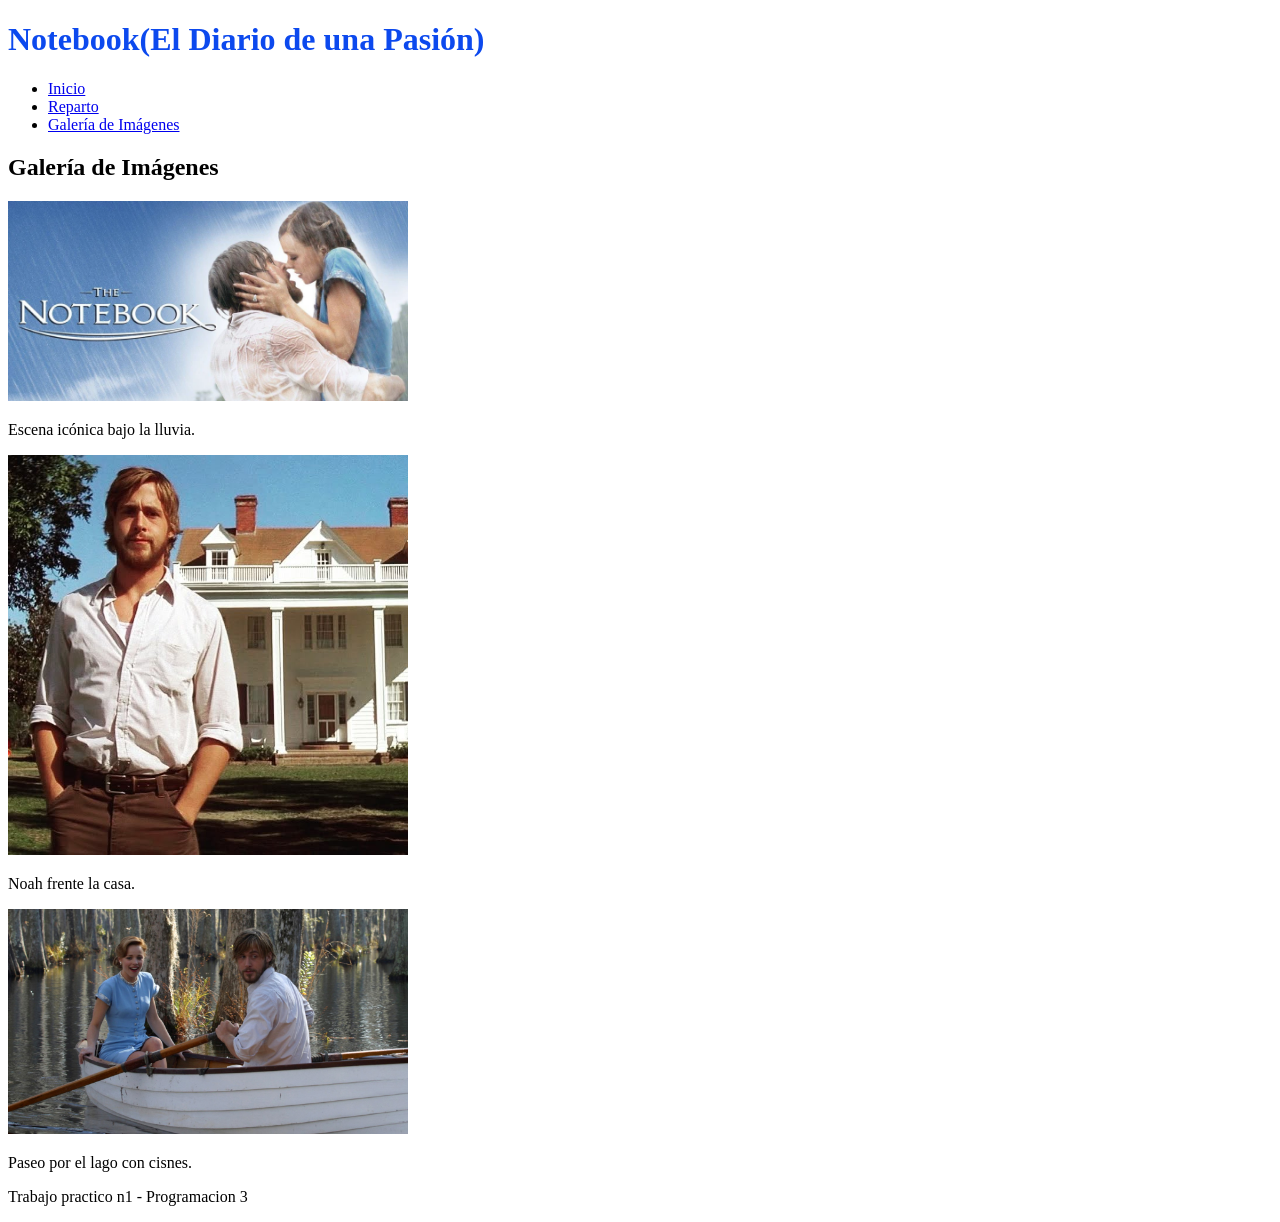
==== galeria.html @ 7464c293 "Adiccion de reparto.html y galeria.html, carpeta imagenes" ====
<!DOCTYPE html>
<html lang="es">
    <head>
        <meta charset="UTF-8"/>
        <title>The Notebook - Galería</title>
    </head>
    <!--Mantenemos el formato para conservar el orden y los enlances entre paginas-->
    <body>
        <header>
            <h1><span style="color:rgb(12, 73, 238)">Notebook(El Diario de una Pasión)</span></h1>
            <nav>
                <ul>
                    <li><a href="index.html">Inicio</a></li>
                    <li><a href="reparto.html">Reparto</a></li>
                    <li><a href="galeria.html">Galería de Imágenes</a></li>
                </ul>
            </nav>
        </header>
    <!--Seccion de imagenes-->
        <main>
            <section>
                <h2>Galería de Imágenes</h2>
                <article>
                    <img src="imagenes/thenotebookportada.webp" alt="Noah y Allie bajo la lluvia" width="400">
                    <p>Escena icónica bajo la lluvia.</p>
                </article>
                <article>
                    <img src="imagenes/house.jpg" alt="Casa iconica de la pelicula" width="400">
                    <p>Noah frente la casa.</p>
                </article>
                <article>
                    <img src="imagenes/barco.jpg" alt="Paseo en bote de los protagonistas" width="400">
                    <p>Paseo por el lago con cisnes.</p>
                </article>
            </section>
        </main>

        <footer>
            <p>Trabajo practico n1 - Programacion 3</p>
        </footer>
    </body>
</html>
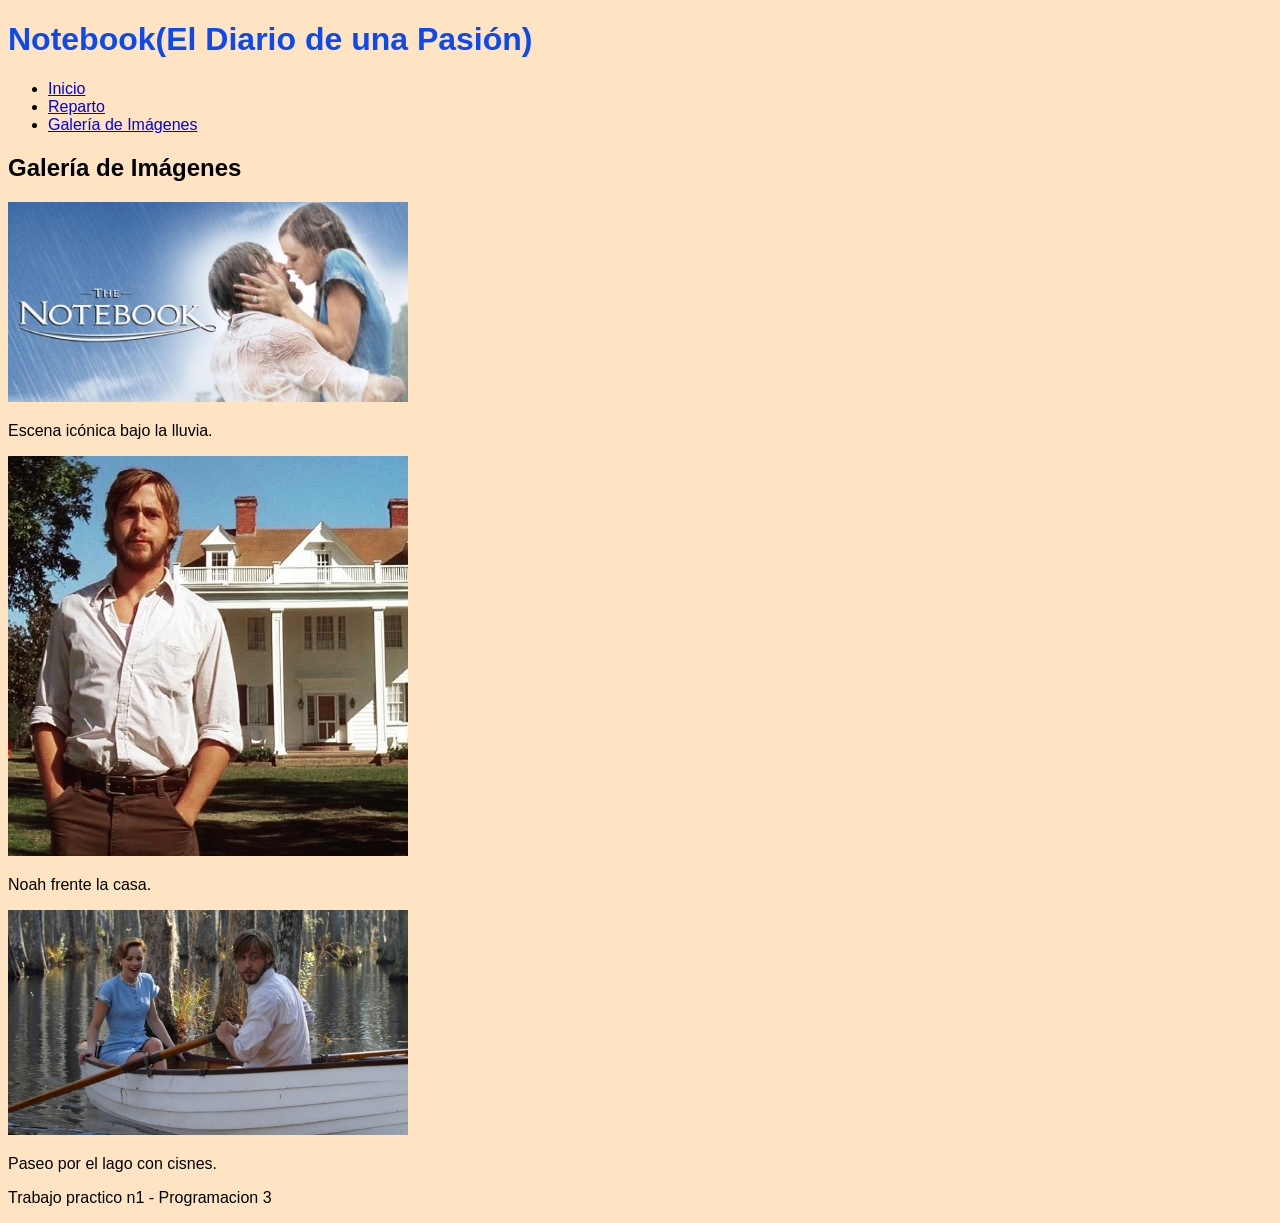
==== commit c4f28944: "adicion de carpeta css, archivo estilos.css" ====
--- a/galeria.html
+++ b/galeria.html
@@ -3,8 +3,11 @@
     <head>
         <meta charset="UTF-8"/>
         <title>The Notebook - Galería</title>
+        <link rel="stylesheet" href="css/estilos.css">
     </head>
+
     <!--Mantenemos el formato para conservar el orden y los enlances entre paginas-->
+    
     <body>
         <header>
             <h1><span style="color:rgb(12, 73, 238)">Notebook(El Diario de una Pasión)</span></h1>
@@ -16,7 +19,9 @@
                 </ul>
             </nav>
         </header>
+
     <!--Seccion de imagenes-->
+
         <main>
             <section>
                 <h2>Galería de Imágenes</h2>
--- a/css/estilos.css
+++ b/css/estilos.css
@@ -0,0 +1,4 @@
+body{
+    background-color: bisque;
+    font-family: Arial, sans-serif;
+}
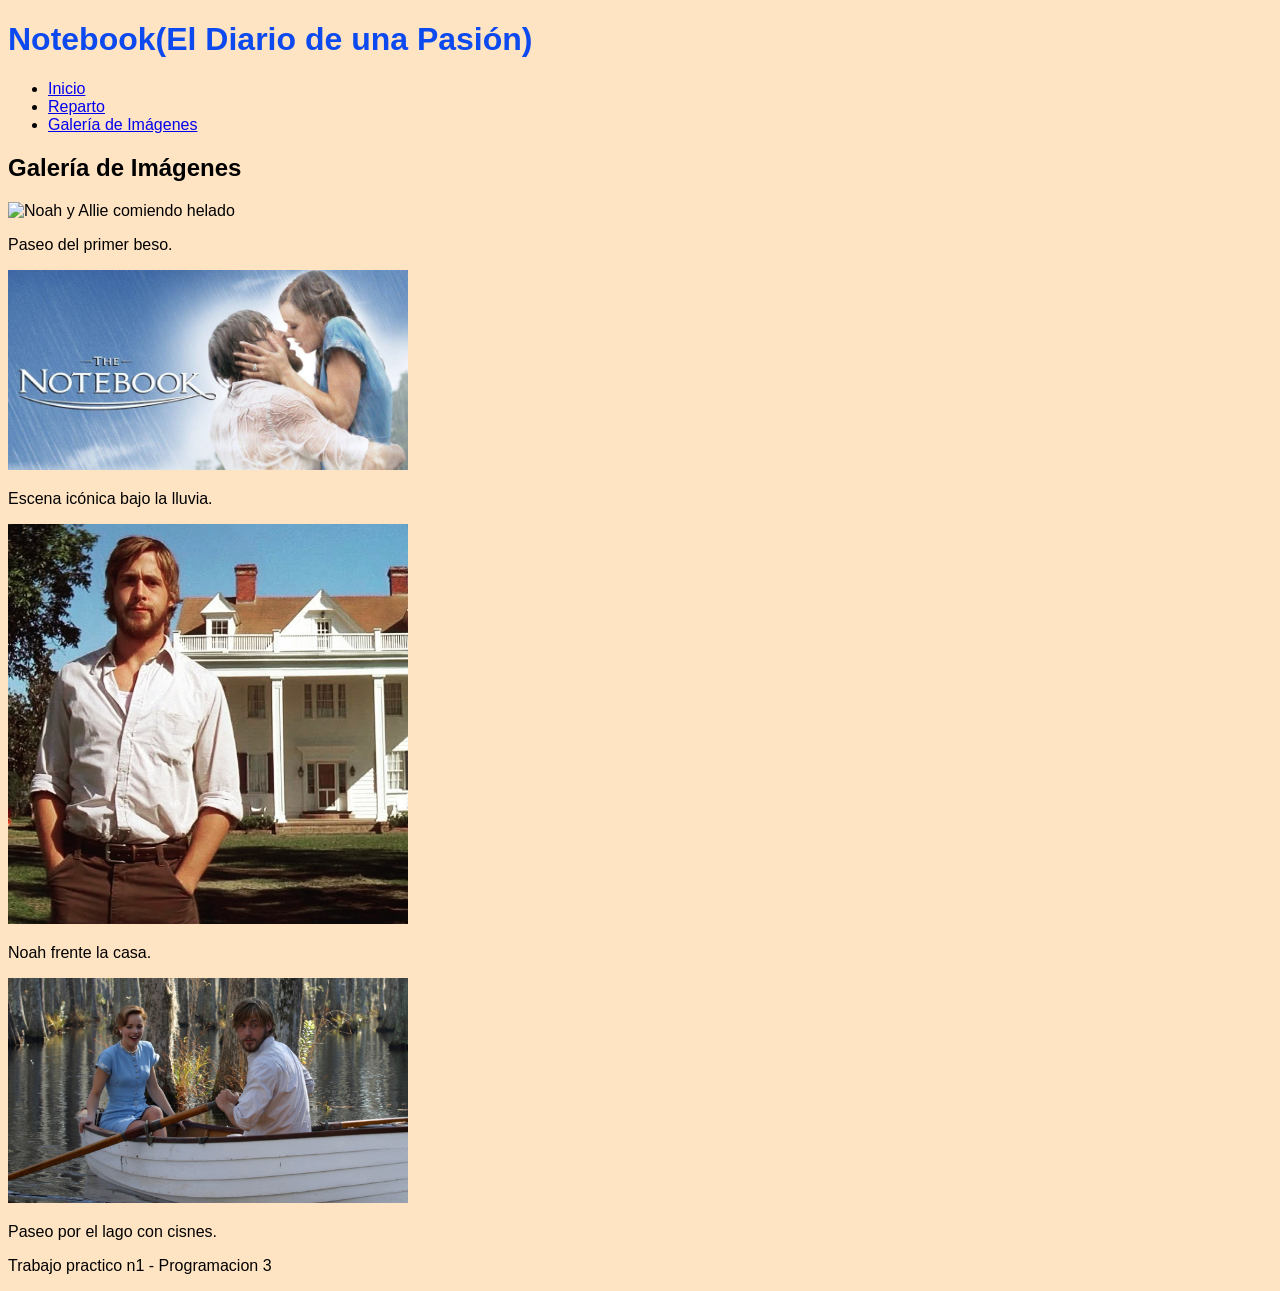
==== commit f28e389f: "Adiccion de nueva imagen con ruta absoluta, continuacion del resumen de la historia en index, confor" ====
--- a/galeria.html
+++ b/galeria.html
@@ -20,11 +20,16 @@
             </nav>
         </header>
 
-    <!--Seccion de imagenes-->
-
+        
         <main>
+            <!--Seccion de imagenes ruta absoluta-->
             <section>
                 <h2>Galería de Imágenes</h2>
+                <img src="https://people.com/thmb/Owvo75c9clnV-PTlQ63jV969DsQ=/4000x0/filters:no_upscale():max_bytes(150000):strip_icc():focal(999x0:1001x2):format(webp)/The-Notebook-Rachel-McAdams-Ryan-Gosling-043025-e6785f1f0d524ec1aa0051335d5bd5c4.jpg" alt="Noah y Allie comiendo helado" width="400">
+                <p>Paseo del primer beso.</p>
+            </section>
+            <!--Seccion de imagenes  de ruta relativa-->
+            <section>
                 <article>
                     <img src="imagenes/thenotebookportada.webp" alt="Noah y Allie bajo la lluvia" width="400">
                     <p>Escena icónica bajo la lluvia.</p>
